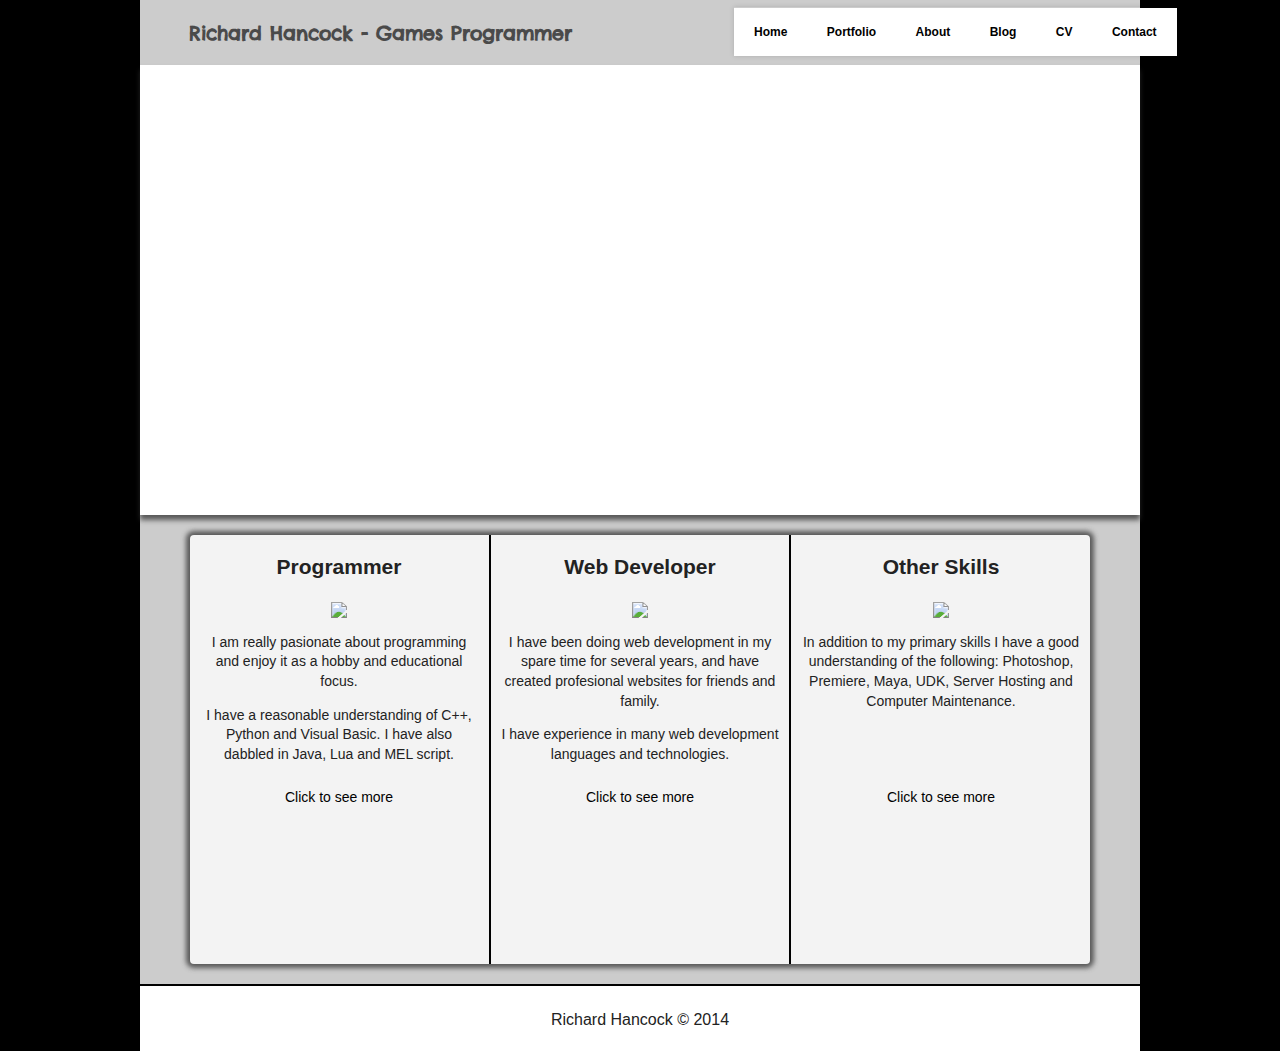
==== index.html @ 424c9661 "Added new navbar, Changed compatibility message." ====
<!DOCTYPE html>
<!--[if lt IE 7]>      <html class="no-js lt-ie9 lt-ie8 lt-ie7"> <![endif]-->
<!--[if IE 7]>         <html class="no-js lt-ie9 lt-ie8"> <![endif]-->
<!--[if IE 8]>         <html class="no-js lt-ie9"> <![endif]-->
<!--[if gt IE 8]><!--> <html class="no-js"> <!--<![endif]-->
    <head>
        <meta charset="utf-8">
        <meta http-equiv="X-UA-Compatible" content="IE=edge,chrome=1">
        <title>Richard Hancock: Portfolio</title>
        <meta name="description" content="">
        <meta name="viewport" content="width=device-width, initial-scale=1">

        <link rel="stylesheet" href="css/normalize.min.css">
        <link rel="stylesheet" href="css/main.css">
		<link href='http://fonts.googleapis.com/css?family=Chelsea+Market' rel='stylesheet' type='text/css'>
		
        <script src="js/vendor/modernizr-2.6.2.min.js"></script>
    </head>
    <body>
        <!--[if lt IE 8]>
            <p class="browsehappy">You are using an <strong>outdated</strong> browser. Please <a href="http://browsehappy.com/">upgrade your browser</a> to improve your experience.</p>
        <![endif]-->

		<div class="wrapper">
			<div class="header">
				<div class="headerTitle">
					<span>Richard Hancock - Games Programmer</span>
				</div>
				<div class="nav">
					<ul>
						<a href="index.html">
							<li>Home</li>
						</a>
						<li>
						    <a href="portfolio.html">Portfolio</a>
						    <ul>
					      		<a href="portfolio/programming.html">
					      			<li>Programming</li>
					      		</a>
					      		<a href="portfolio/web.html">
					      			<li>Web Development</li>
					      		</a>
					      		<a href="portfolio/other.html">
					      			<li>Other Skills</li>
					      		</a>
					    	</ul>
					 	</li>
						<a href="about.html">
					 		<li>About</li>
					 	</a>
					 	<a href="#" onclick="alert('Coming Soon')">
					 		<!--Future-->
					 		<li>Blog</li>
					 	</a>
					 	<a href="cv.html">
					 		<li>CV</li>
					 	</a>
					 	<a href="contact.php">
					  		<li>Contact</li>
					  	</a>
					</ul>
				</div>
			</div>
			<div class="slideshow">

			</div>
			<div class="mainContent">
				<div class="skills">
					<div class="skill1">
						<h2>Programmer</h2>
						<img src="http://dummyimage.com/273x156/000/fff.jpg">
						<p>
							I am really pasionate about programming and enjoy it as a hobby and educational focus.
						</p>
						<p>
							I have a reasonable understanding of C++, Python and Visual Basic. 
							I have also dabbled in Java, Lua and MEL script.
						</p>
						<a href="portfolio/programming.html">Click to see more</a>
					</div>
					<div class="skill2">
						<h2>Web Developer</h2>
						<img src="http://dummyimage.com/273x156/000/fff.jpg">
						<p>
							I have been doing web development in my spare time for several years, and have created profesional websites for friends and family.
						</p>
						<p>
							I have experience in many web development languages and technologies. 
						</p>
						<a href="portfolio/web.html">Click to see more</a>
					</div>
					<div class="skill3">
						<h2>Other Skills</h2>
						<img src="http://dummyimage.com/273x156/000/fff.jpg">
						<p>
							In addition to my primary skills I have a good understanding of the following:
							Photoshop, Premiere, Maya, UDK, Server Hosting and Computer Maintenance.
						</p>
						<a href="portfolio/other.html">Click to see more</a>
					</div>
				</div>
			</div>
			<div class="footer">
				<span>Richard Hancock &copy; 2014</span>
			</div>
		</div>
		
        <script src="http://ajax.googleapis.com/ajax/libs/jquery/1.11.0/jquery.min.js"></script>
        <script>window.jQuery || document.write('<script src="js/vendor/jquery-1.11.0.min.js"><\/script>')</script>
        <script src="js/main.js"></script>
        <script>
            (function(b,o,i,l,e,r){b.GoogleAnalyticsObject=l;b[l]||(b[l]=
            function(){(b[l].q=b[l].q||[]).push(arguments)});b[l].l=+new Date;
            e=o.createElement(i);r=o.getElementsByTagName(i)[0];
            e.src='http://www.google-analytics.com/analytics.js';
            r.parentNode.insertBefore(e,r)}(window,document,'script','ga'));
            ga('create','UA-36113290-3');ga('send','pageview');
        </script>
    </body>
</html>
---- css/main.css ----
/*! HTML5 Boilerplate v4.3.0 | MIT License | http://h5bp.com/ */
/* NEEDS TONS OF CLEANING*/
html,
button,
input,
select,
textarea {
    color: #222;
}

html {
    font-size: 1em;
    line-height: 1.4;
}

::-moz-selection {
    background: #b3d4fc;
    text-shadow: none;
}

::selection {
    background: #b3d4fc;
    text-shadow: none;
}

hr {
    display: block;
    height: 1px;
    border: 0;
    border-top: 1px solid #ccc;
    margin: 1em 0;
    padding: 0;
}

audio,
canvas,
img,
video {
    vertical-align: middle;
}

fieldset {
    border: 0;
    margin: 0;
    padding: 0;
}

textarea {
    resize: vertical;
}

.browsehappy {
    margin: 0.2em 0;
    background: #ccc;
    color: #000;
    padding: 0.2em 0;
}


/* ==========================================================================
   Author's custom styles
   ========================================================================== */
a {color:black; text-decoration:none;}      /* unvisited link */
a:visited {color:black; text-decoration:none;}  /* visited link */
a:hover {color:black; text-decoration:none;}  /* mouse over link */
a:active {color:black; text-decoration:none;}  /* selected link */

.wrapper {
	width: 1000px;
	background-color: #cccccc;
	margin-left: auto;
	margin-right: auto;
	border: 0;
}
body {
	background-color: #000;
}
.header {
	width: 1000px;
	height: 65px;

}
.headerTitle {
	display: inline-block;
	width: 480px;
	height: 40px;
	padding-top: 20px;
	border: 0;
	text-align: center;
	color: #4A4A4A;
	font-family: chelsea market,fantasy; /*Might require https://www.google.com/fonts/specimen/Chelsea+Market */
	font-weight: bold;
	font-size: 14pt;
}

/*Nav*/
.nav {
    display: block;
    position: absolute;
    width: 500px;
    border: 0;
    left: 734px;
    top: 8px;
    z-index: 1000;
}

/*New Nav by Josh Riser http://cssdeck.com/labs/another-simple-css3-dropdown-menu*/
.nav ul {
  text-align: left;
  display: inline;
  margin: 0;
  padding: 15px 4px 17px 0;
  list-style: none;
  -webkit-box-shadow: 0 0 5px rgba(0, 0, 0, 0.15);
  -moz-box-shadow: 0 0 5px rgba(0, 0, 0, 0.15);
  box-shadow: 0 0 5px rgba(0, 0, 0, 0.15);
}
.nav ul li {
  font: bold 12px/18px sans-serif;
  display: inline-block;
  margin-right: -5px;
  position: relative;
  padding: 15px 20px;
  background: #fff;
  cursor: pointer;
  -webkit-transition: all 0.2s;
  -moz-transition: all 0.2s;
  -ms-transition: all 0.2s;
  -o-transition: all 0.2s;
  transition: all 0.2s;
}
.nav ul li:hover {
  background: #555;
  color: #fff;
}
.nav ul li ul {
  padding: 0;
  position: absolute;
  top: 48px;
  left: 0;
  width: 150px;
  -webkit-box-shadow: none;
  -moz-box-shadow: none;
  box-shadow: none;
  display: none;
  opacity: 0;
  visibility: hidden;
  -webkit-transiton: opacity 0.2s;
  -moz-transition: opacity 0.2s;
  -ms-transition: opacity 0.2s;
  -o-transition: opacity 0.2s;
  -transition: opacity 0.2s;
}
.nav ul li ul li { 
  background: #555; 
  display: block; 
  color: #fff;
  text-shadow: 0 -1px 0 #000;
}
.nav ul li ul li:hover { 
    background: #666; 
}
.nav ul li:hover ul {
  display: block;
  opacity: 1;
  visibility: visible;
}
/*End of Nav*/

.slideshow {
	width: 1000px;
	height: 450px;
	background-color: #ffffff;
	-webkit-box-shadow: 0px 5px 5px 0px rgba(50, 50, 50, 0.75);
	-moz-box-shadow: 0px 5px 5px 0px rgba(50, 50, 50, 0.75);
	box-shadow: 0px 5px 5px 0px rgba(50, 50, 50, 0.75);
}
.mainContent {
	width: 1000px;
	/*height: 469px;*/
    padding-bottom: 20px;
	overflow: auto;
	font-family: Tahoma, Arial, Helvetica, sans-serif;
}
.mainContent .rightAligned {
    width: 550px;
    display: inline-block;
    float: right;
    margin-right: 40px;
    font-family: arial, sans-serif;
    font-size: 14px;
}

.skills {
	width: 900px;
	height: 429px;
	margin: auto;
	margin-top: 20px;
	background-color: #F3F3F3;
	border-radius: 4px;
    position: relative;
	-webkit-box-shadow: 0px 0px 5px 4px rgba(50, 50, 50, 0.75);
	-moz-box-shadow: 0px 0px 5px 4px rgba(50, 50, 50, 0.75);
	box-shadow: 0px 0px 5px 4px rgba(50, 50, 50, 0.75);
}
.skills p {
    margin-left: 10px;
    margin-right: 10px;
}
.skills a {
    display: block;
    position: relative;
}
.skill1 a {
    top: 10px;
}
.skill2 a {
    top: 10px;
}
.skill3 a {
    top: 63px;
}
h2,p,a {
	/*margin: 0;*/
}
.skill1, .skill2, .skill3 {
    width: 298px;
    height: 429px;
    display: inline-block;
    margin: 0;
    text-align: center;
    position: absolute;
    font-family: Arial, Helvetica, sans-serif;
    font-size: 14px;
    font-weight: 400;
}
.skill1 {
	
}
.skill2 {
	border-left: 2px solid black;
	border-right: 2px solid black;
    /*margin-left: -4px;*/
    left: 299px;
}
.skill3 {
    right: 0px;
}
.footer {
	width: 1000px;
	height: 65px;
	background-color: #ffffff;
    text-align: center;
    border-top: 2px solid black;
}
.footer span {
    display: inline-block;
    margin-top: 23px;
}

/*Catergory Page Specific*/
.catLeft, .catMiddle, .catRight {
    width: 300px;
    height: 230px;
    margin-top: 10px;
    margin-right: 20px;
    margin-bottom: 20px;
    background-color: #F3F3F3;
    display: inline-block;
    -webkit-box-shadow: 0px 1px 4px 0px rgba(0, 0, 0, 0.6);
    -moz-box-shadow: 0px 1px 4px 0px rgba(0, 0, 0, 0.6);
    box-shadow: 0px 1px 4px 0px rgba(0, 0, 0, 0.6);
}
.catLeft {
    margin-left: 20px;
}
.catMiddle {

}
.catRight {

}
.portfolioHeader {
    margin-top: 5px;
    margin-bottom: 0px;
    font-size: 19px;
    font-family: 'Open Sans', sans-serif;
    color: #717070;
    font-weight: normal;
    margin-left: 10px;
    margin-right: 10px;
}
.catDescription {
    margin-top: 0px;
    font-size: 14px;
    font-family: arial, sans-serif;
    margin-left: 10px;
    margin-right: 10px;
}

/* Portfolio Page */
.portfolioSection {
    width: 940px;
    min-height: 342px;
    margin-left: 20px;
    margin-top: 20px;
    padding: 10px;
    position: relative;
    background-color: #F3F3F3;
    -webkit-box-shadow: 0px 1px 4px 0px rgba(0, 0, 0, 0.6);
    -moz-box-shadow: 0px 1px 4px 0px rgba(0, 0, 0, 0.6);
    box-shadow: 0px 1px 4px 0px rgba(0, 0, 0, 0.6);
}
.portfolioSection .left {
    width: 618px; 
    display: inline-block;
    vertical-align: bottom;
}
.portfolioSection .right {
    width: 315px;
    display: inline-block;
    float: right;
    font-size: 14px;
    font-family: arial, sans-serif;
}
.portfolioSection h3 {
    margin: 0;
    font-size: 20px;
}
.portfolioSection ul {
    margin: 0;
}
.portfolioSection iframe {
    display: block;
}
.newButton {
    -moz-box-shadow:inset 0px -4px 9px 0px #ffffff;
    -webkit-box-shadow:inset 0px -4px 9px 0px #ffffff;
    box-shadow:inset 0px -4px 9px 0px #ffffff;
    background-color:#ededed;
    display:inline-block;
    cursor:pointer;
    color:#000;
    font-family:arial;
    font-size:18px;
    padding:11px 17px;
    text-decoration:none;
    text-shadow:0px 1px 0px #ffffff;
}
.newButton:hover {
    background-color:#dedede;
}
.newButton:active {
    position:relative;
    top:1px;
}
/* About Picture */
.aboutPicture {
    margin-left: 30px;
}

/* Contact Form */
.socialMedia {
    margin-left: 40px;
    width: 450px;
    display: inline-block;
    font-family: arial, sans-serif;
    font-size: 14px;
}
.socialMedia a {
    display: inline-block;
    color: black;
    text-decoration: none;
}
.contactRightAligned {
    width: 460px;
    display: inline-block;
    float: right;
    margin-right: 40px;
    font-family: arial, sans-serif;
    font-size: 14px;
}
form {
    width: 829px;
    margin-left: auto;
    margin-right: auto;
    margin-top: 20px;
}
form .left {
    display: inline-block;
    width: 412px;
    margin: 0;
}
form .right {
    display: inline-block;
    width: 411px;
    float: right;
}
.left input {
    border: 0;
    border-radius: 5px;
    display: block;
    width: 402px;
    height: 21px;
    padding: 5px;
    margin-bottom: 5px;
    -webkit-box-shadow: 0px 1px 4px 0px rgba(0, 0, 0, 0.6);
    -moz-box-shadow: 0px 1px 4px 0px rgba(0, 0, 0, 0.6);
    box-shadow: 0px 1px 4px 0px rgba(0, 0, 0, 0.6);
}
textarea {
    border: 0;
    width: 397px;
    height: 93px;
    padding: 5px;
    resize: none;
    border-radius: 5px;
    margin-bottom: 5px;
    -webkit-box-shadow: 0px 1px 4px 0px rgba(0, 0, 0, 0.6);
    -moz-box-shadow: 0px 1px 4px 0px rgba(0, 0, 0, 0.6);
    box-shadow: 0px 1px 4px 0px rgba(0, 0, 0, 0.6);
}
.button {
    margin: 3px;
    float: right;
    width: 44px;
    height: 31px;
    padding: 5px;
    border: 0;
    border-radius: 5px;
    background-color: #717070;
    color: white;
    font-size: 15px;


    -webkit-box-shadow: 0px 1px 4px 0px rgba(0, 0, 0, 0.6);
    -moz-box-shadow: 0px 1px 4px 0px rgba(0, 0, 0, 0.6);
    box-shadow: 0px 1px 4px 0px rgba(0, 0, 0, 0.6);
}
.error {
    color: red;
}

/* CV page specific */
.cv {
    margin-left: 10px;
    margin-right: 10px;
    background-color: #F3F3F3;
    -webkit-box-shadow: 0px 1px 4px 0px rgba(0, 0, 0, 0.6);
    -moz-box-shadow: 0px 1px 4px 0px rgba(0, 0, 0, 0.6);
    box-shadow: 0px 1px 4px 0px rgba(0, 0, 0, 0.6);
    padding-bottom: 20px;
    padding-top: 5px;
    padding-right: 10px;
}
.cv h2,h3,h4 {
    margin-left: 10px;
}
.cv h2 {
    margin-top: 10px;
    margin-bottom: 5px;
}
.cv h3,h4 {
    margin-bottom: 0px;
    margin-top: 0px;
}
.cv p {
    margin-left: 25px;
}
.cv ul,ol {
    margin-top: 5px;
    margin-bottom: 5px;
}
.cvContents {
    float: right;
    margin-top: 10px;
    margin-right: 20px;
    width: 230px;
    background-color: #cccccc;
    padding: 10px;
    -webkit-box-shadow: 0px 1px 4px 0px rgba(0, 0, 0, 0.6);
    -moz-box-shadow: 0px 1px 4px 0px rgba(0, 0, 0, 0.6);
    box-shadow: 0px 1px 4px 0px rgba(0, 0, 0, 0.6);
}
.cvContents ol {
    margin: 0;
}
.cvContents h2 {
    margin-top: 0px;
    margin-bottom: 5px;
    margin-left: auto;
    margin-right: auto;
    font-size: 14pt;
    display: block;
    width: 100px;
}
/* ==========================================================================
   Media Queries
   ========================================================================== */

@media only screen and (min-width: 35em) {

}

@media print,
       (-o-min-device-pixel-ratio: 5/4),
       (-webkit-min-device-pixel-ratio: 1.25),
       (min-resolution: 120dpi) {

}

/* ==========================================================================
   Helper classes
   ========================================================================== */

.ir {
    background-color: transparent;
    border: 0;
    overflow: hidden;
    *text-indent: -9999px;
}

.ir:before {
    content: "";
    display: block;
    width: 0;
    height: 150%;
}

.hidden {
    display: none !important;
    visibility: hidden;
}

.visuallyhidden {
    border: 0;
    clip: rect(0 0 0 0);
    height: 1px;
    margin: -1px;
    overflow: hidden;
    padding: 0;
    position: absolute;
    width: 1px;
}

.visuallyhidden.focusable:active,
.visuallyhidden.focusable:focus {
    clip: auto;
    height: auto;
    margin: 0;
    overflow: visible;
    position: static;
    width: auto;
}

.invisible {
    visibility: hidden;
}

.clearfix:before,
.clearfix:after {
    content: " ";
    display: table;
}

.clearfix:after {
    clear: both;
}

.clearfix {
    *zoom: 1;
}

/* ==========================================================================
   Print styles
   ========================================================================== */

@media print {
    * {
        background: transparent !important;
        color: #000 !important;
        box-shadow: none !important;
        text-shadow: none !important;
    }

    a,
    a:visited {
        text-decoration: underline;
    }

    a[href]:after {
        content: " (" attr(href) ")";
    }

    abbr[title]:after {
        content: " (" attr(title) ")";
    }

    .ir a:after,
    a[href^="javascript:"]:after,
    a[href^="#"]:after {
        content: "";
    }

    pre,
    blockquote {
        border: 1px solid #999;
        page-break-inside: avoid;
    }

    thead {
        display: table-header-group;
    }

    tr,
    img {
        page-break-inside: avoid;
    }

    img {
        max-width: 100% !important;
    }

    @page {
        margin: 0.5cm;
    }

    p,
    h2,
    h3 {
        orphans: 3;
        widows: 3;
    }

    h2,
    h3 {
        page-break-after: avoid;
    }
}
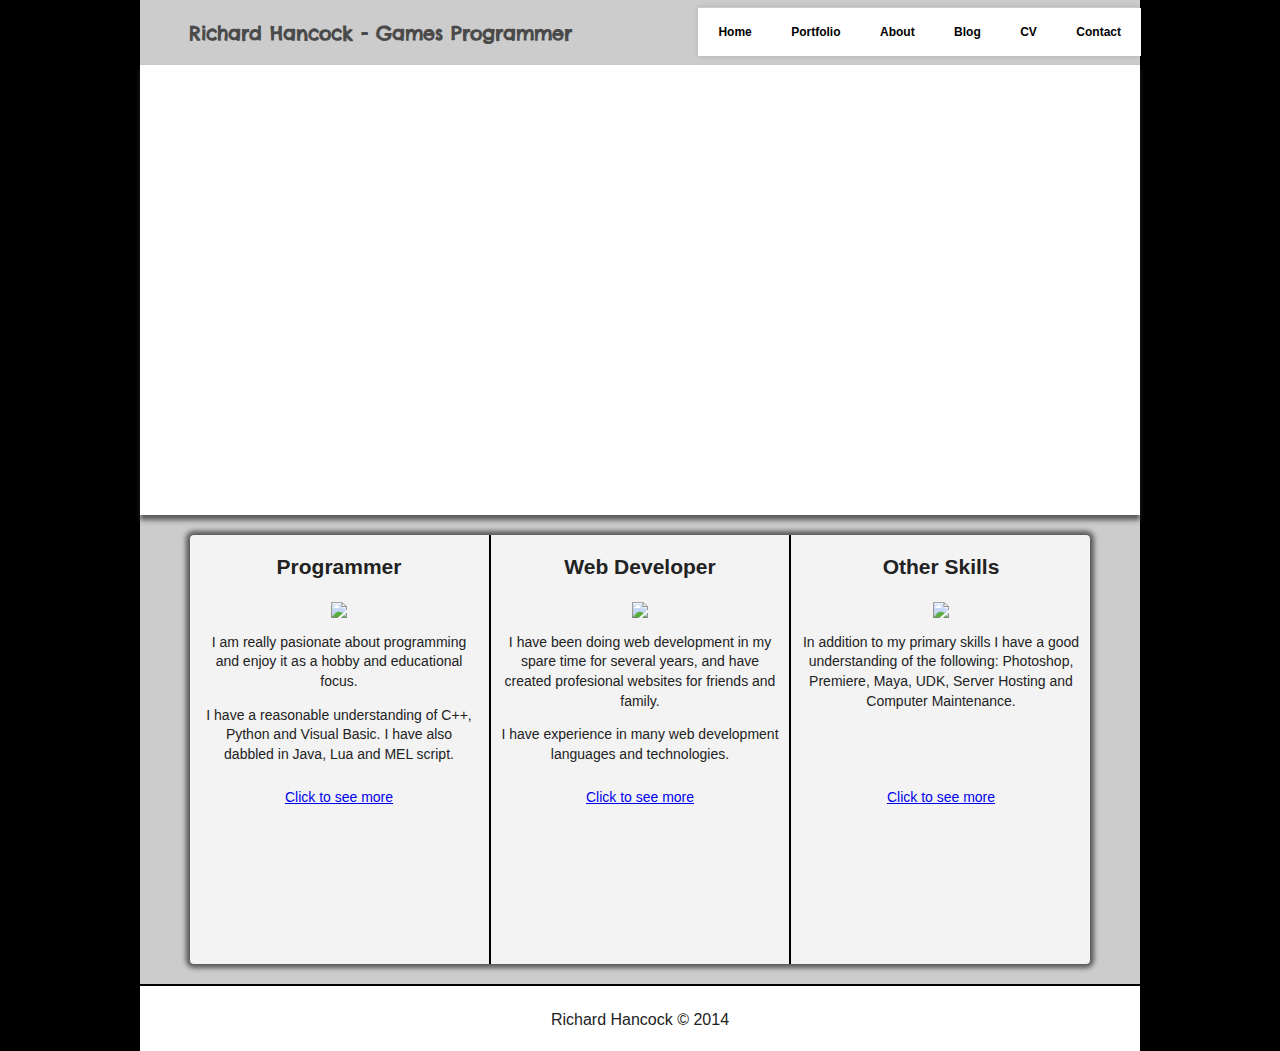
==== commit b23a3281: "Fixed #2 #3 #4 Navbar bugs squished" ====
--- a/index.html
+++ b/index.html
@@ -31,7 +31,7 @@
 						<a href="index.html">
 							<li>Home</li>
 						</a>
-						<li>
+						<li onclick="window.location = 'portfolio.html'">
 						    <a href="portfolio.html">Portfolio</a>
 						    <ul>
 					      		<a href="portfolio/programming.html">
--- a/css/main.css
+++ b/css/main.css
@@ -60,10 +60,6 @@
 /* ==========================================================================
    Author's custom styles
    ========================================================================== */
-a {color:black; text-decoration:none;}      /* unvisited link */
-a:visited {color:black; text-decoration:none;}  /* visited link */
-a:hover {color:black; text-decoration:none;}  /* mouse over link */
-a:active {color:black; text-decoration:none;}  /* selected link */
 
 .wrapper {
 	width: 1000px;
@@ -78,7 +74,7 @@
 .header {
 	width: 1000px;
 	height: 65px;
-
+    position: relative;
 }
 .headerTitle {
 	display: inline-block;
@@ -97,9 +93,8 @@
 .nav {
     display: block;
     position: absolute;
-    width: 500px;
-    border: 0;
-    left: 734px;
+    border: 0;
+    right: 0px;
     top: 8px;
     z-index: 1000;
 }
@@ -132,7 +127,7 @@
 .nav ul li:hover {
   background: #555;
   color: #fff;
-}
+} 
 .nav ul li ul {
   padding: 0;
   position: absolute;
@@ -165,6 +160,11 @@
   opacity: 1;
   visibility: visible;
 }
+.nav a {color:black; text-decoration:none;}      /* unvisited link */
+.nav a:visited {color:black; text-decoration:none;}  /* visited link */
+.nav a:hover {color:black; text-decoration:none;}  /* mouse over link */
+.nav a:active {color:black; text-decoration:none;}  /* selected link */
+
 /*End of Nav*/
 
 .slideshow {
@@ -259,27 +259,36 @@
 }
 
 /*Catergory Page Specific*/
+.catergories {
+    margin-top: 10px;
+    margin-bottom: 20px;
+    height: 235px;
+    position: relative;
+}
+.catergories a {
+    display: block;
+}
+
 .catLeft, .catMiddle, .catRight {
     width: 300px;
     height: 230px;
-    margin-top: 10px;
-    margin-right: 20px;
-    margin-bottom: 20px;
     background-color: #F3F3F3;
-    display: inline-block;
+    display: block;
+    position: absolute;
     -webkit-box-shadow: 0px 1px 4px 0px rgba(0, 0, 0, 0.6);
     -moz-box-shadow: 0px 1px 4px 0px rgba(0, 0, 0, 0.6);
     box-shadow: 0px 1px 4px 0px rgba(0, 0, 0, 0.6);
 }
 .catLeft {
-    margin-left: 20px;
+    left: 25px;
 }
 .catMiddle {
-
+    left: 350px;
 }
 .catRight {
-
-}
+    left: 675px;
+}
+
 .portfolioHeader {
     margin-top: 5px;
     margin-bottom: 0px;
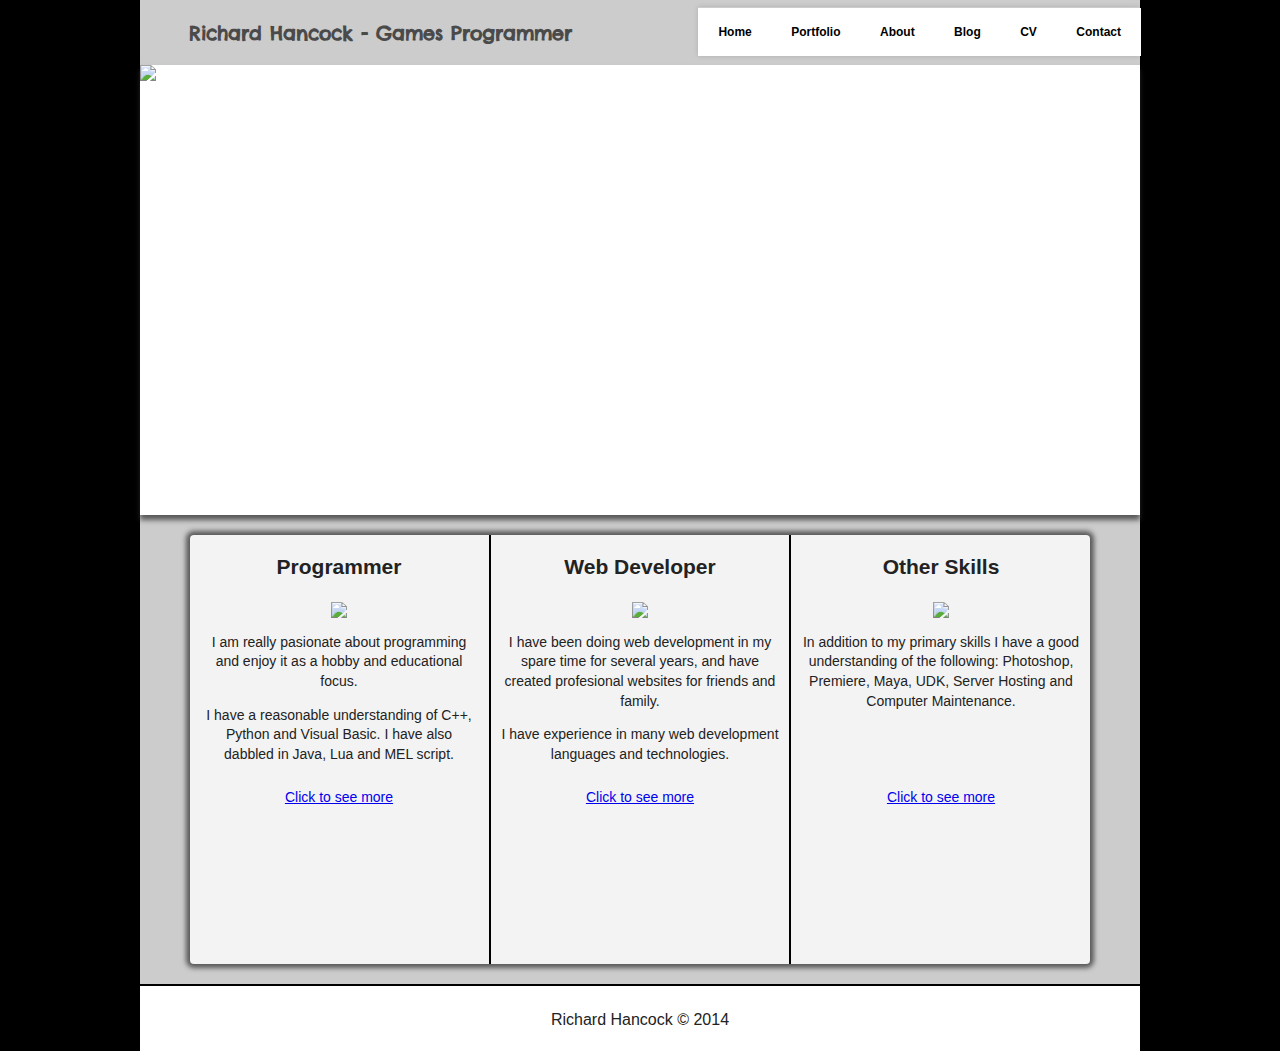
==== commit 76438fa5: "Added basic slideshow to index #2" ====
--- a/index.html
+++ b/index.html
@@ -62,7 +62,12 @@
 				</div>
 			</div>
 			<div class="slideshow">
-
+				<div class="cycle-slideshow">
+				    <img src="http://dummyimage.com/1000x450/aaa/fff.jpg">
+				    <img src="http://dummyimage.com/1000x450/555/000.jpg">
+				    <img src="http://dummyimage.com/1000x450/444/ddd.jpg">
+				    <img src="http://dummyimage.com/1000x450/fff/000.jpg">
+				</div>
 			</div>
 			<div class="mainContent">
 				<div class="skills">
@@ -107,6 +112,7 @@
 		
         <script src="http://ajax.googleapis.com/ajax/libs/jquery/1.11.0/jquery.min.js"></script>
         <script>window.jQuery || document.write('<script src="js/vendor/jquery-1.11.0.min.js"><\/script>')</script>
+        <script src="js/jquery.cycle2.min.js"></script>
         <script src="js/main.js"></script>
         <script>
             (function(b,o,i,l,e,r){b.GoogleAnalyticsObject=l;b[l]||(b[l]=
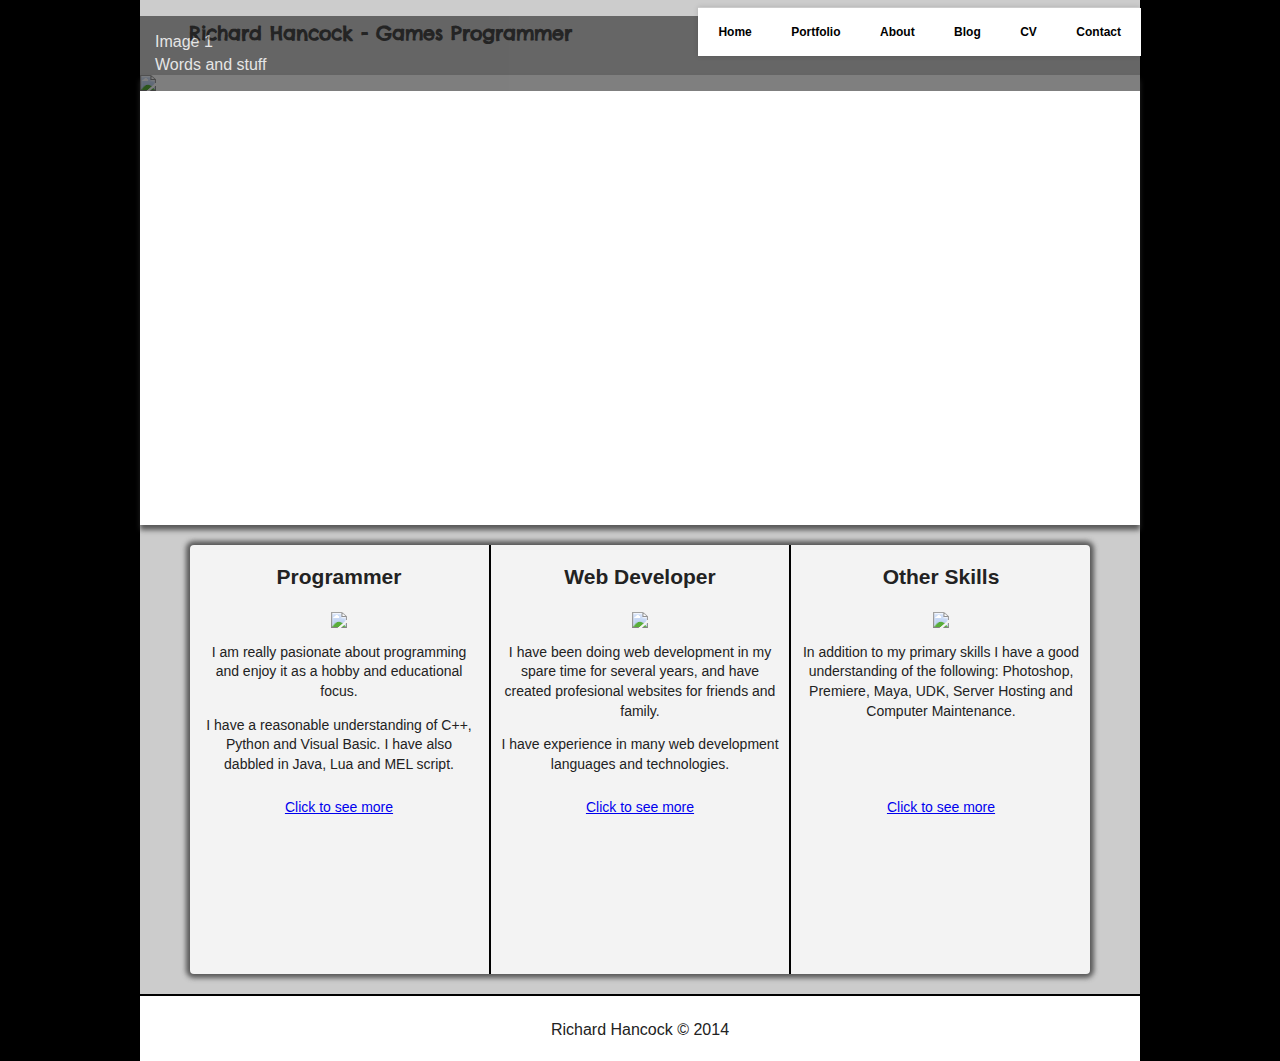
==== commit 203cab3d: "Started Adding Content to the Pages" ====
--- a/index.html
+++ b/index.html
@@ -62,11 +62,23 @@
 				</div>
 			</div>
 			<div class="slideshow">
-				<div class="cycle-slideshow">
-				    <img src="http://dummyimage.com/1000x450/aaa/fff.jpg">
-				    <img src="http://dummyimage.com/1000x450/555/000.jpg">
-				    <img src="http://dummyimage.com/1000x450/444/ddd.jpg">
-				    <img src="http://dummyimage.com/1000x450/fff/000.jpg">
+				<div class="cycle-slideshow" data-cycle-loader=true>
+
+					<div class="cycle-overlay"></div>
+					
+				    <img src="http://dummyimage.com/1000x450/aaa/fff.jpg"
+				    data-cycle-title="Image 1" 
+        			data-cycle-desc="Words and stuff">
+
+				    <img src="http://dummyimage.com/1000x450/555/000.jpg"data-cycle-title="Image 2" 
+        			data-cycle-desc="Sonnenberg Gardens">
+
+				    <img src="res/slideshow/UDKlevel.jpg"
+				    data-cycle-title="Seismic Situation: Unreal Engine 3 Game Level" 
+        			data-cycle-desc="My first ever level created in UDK. I followed a post apocalyptic theme for this project.">
+
+				    <img src="http://dummyimage.com/1000x450/fff/000.jpg"data-cycle-title="Image 4" 
+        			data-cycle-desc="Sonnenberg Gardens">
 				</div>
 			</div>
 			<div class="mainContent">
--- a/css/main.css
+++ b/css/main.css
@@ -177,7 +177,6 @@
 }
 .mainContent {
 	width: 1000px;
-	/*height: 469px;*/
     padding-bottom: 20px;
 	overflow: auto;
 	font-family: Tahoma, Arial, Helvetica, sans-serif;
@@ -389,15 +388,16 @@
     font-family: arial, sans-serif;
     font-size: 14px;
 }
+
 form {
-    width: 829px;
+    width: 880px;
     margin-left: auto;
     margin-right: auto;
     margin-top: 20px;
 }
 form .left {
     display: inline-block;
-    width: 412px;
+    width: 450px;
     margin: 0;
 }
 form .right {
@@ -405,7 +405,17 @@
     width: 411px;
     float: right;
 }
-.left input {
+#recaptcha_widget_div {
+    background-color: white;
+    width:442px;
+}
+.error {
+    border-color: red;
+}
+.formInput {
+    border-color: black;
+}
+input {
     border: 0;
     border-radius: 5px;
     display: block;
@@ -440,8 +450,6 @@
     background-color: #717070;
     color: white;
     font-size: 15px;
-
-
     -webkit-box-shadow: 0px 1px 4px 0px rgba(0, 0, 0, 0.6);
     -moz-box-shadow: 0px 1px 4px 0px rgba(0, 0, 0, 0.6);
     box-shadow: 0px 1px 4px 0px rgba(0, 0, 0, 0.6);
@@ -503,6 +511,91 @@
     display: block;
     width: 100px;
 }
+
+/*
+    these are just the default styles used in the Cycle2 demo pages.  
+    you can use these styles or any others that you wish.
+*/
+
+
+/* set border-box so that percents can be used for width, padding, etc (personal preference) */
+.cycle-slideshow, .cycle-slideshow * { -webkit-box-sizing: border-box; -moz-box-sizing: border-box; box-sizing: border-box; }
+
+
+.cycle-slideshow { margin: 10px auto; padding: 0; position: relative;
+    background: url(http://malsup.github.com/images/spinner.gif) 50% 50% no-repeat;
+
+ }
+
+/* slideshow images (for most of the demos, these are the actual "slides") */
+.cycle-slideshow img { 
+    /* 
+    some of these styles will be set by the plugin (by default) but setting them here
+    helps avoid flash-of-unstyled-content
+    */
+    position: absolute; top: 0; left: 0;
+    width: 100%; padding: 0; display: block;
+}
+
+/* in case script does not load */
+.cycle-slideshow img:first-child {
+    position: static; z-index: 100;
+}
+
+/* pager */
+.cycle-pager { 
+    text-align: center; width: 100%; z-index: 500; position: absolute; top: 10px; overflow: hidden;
+}
+.cycle-pager span { 
+    font-family: arial; font-size: 50px; width: 16px; height: 16px; 
+    display: inline-block; color: #ddd; cursor: pointer; 
+}
+.cycle-pager span.cycle-pager-active { color: #D69746;}
+.cycle-pager > * { cursor: pointer;}
+
+
+/* caption */
+.cycle-caption { position: absolute; color: white; bottom: 15px; right: 15px; z-index: 700; }
+
+
+/* overlay */
+.cycle-overlay { 
+    font-family: tahoma, arial;
+    position: absolute; bottom: 0; width: 100%; z-index: 600;
+    background: black; color: white; padding: 15px; opacity: .5;
+}
+
+
+/* prev / next links */
+.cycle-prev, .cycle-next { position: absolute; top: 0; width: 30%; opacity: 0; filter: alpha(opacity=0); z-index: 800; height: 100%; cursor: pointer; }
+.cycle-prev { left: 0;  background: url(http://malsup.github.com/images/left.png) 50% 50% no-repeat;}
+.cycle-next { right: 0; background: url(http://malsup.github.com/images/right.png) 50% 50% no-repeat;}
+.cycle-prev:hover, .cycle-next:hover { opacity: .7; filter: alpha(opacity=70) }
+
+.disabled { opacity: .5; filter:alpha(opacity=50); }
+
+
+/* display paused text on top of paused slideshow */
+.cycle-paused:after {
+    content: 'Paused'; color: white; background: black; padding: 10px;
+    z-index: 500; position: absolute; top: 10px; right: 10px;
+    border-radius: 10px;
+    opacity: .5; filter: alpha(opacity=50);
+}
+
+/* 
+    media queries 
+    some style overrides to make things more pleasant on mobile devices
+*/
+
+@media only screen and (max-width: 480px), only screen and (max-device-width: 480px) {
+    .cycle-slideshow { width: 200px;}
+    .cycle-overlay { padding: 4px }
+    .cycle-caption { bottom: 4px; right: 4px }
+}
+
+
+
 /* ==========================================================================
    Media Queries
    ========================================================================== */
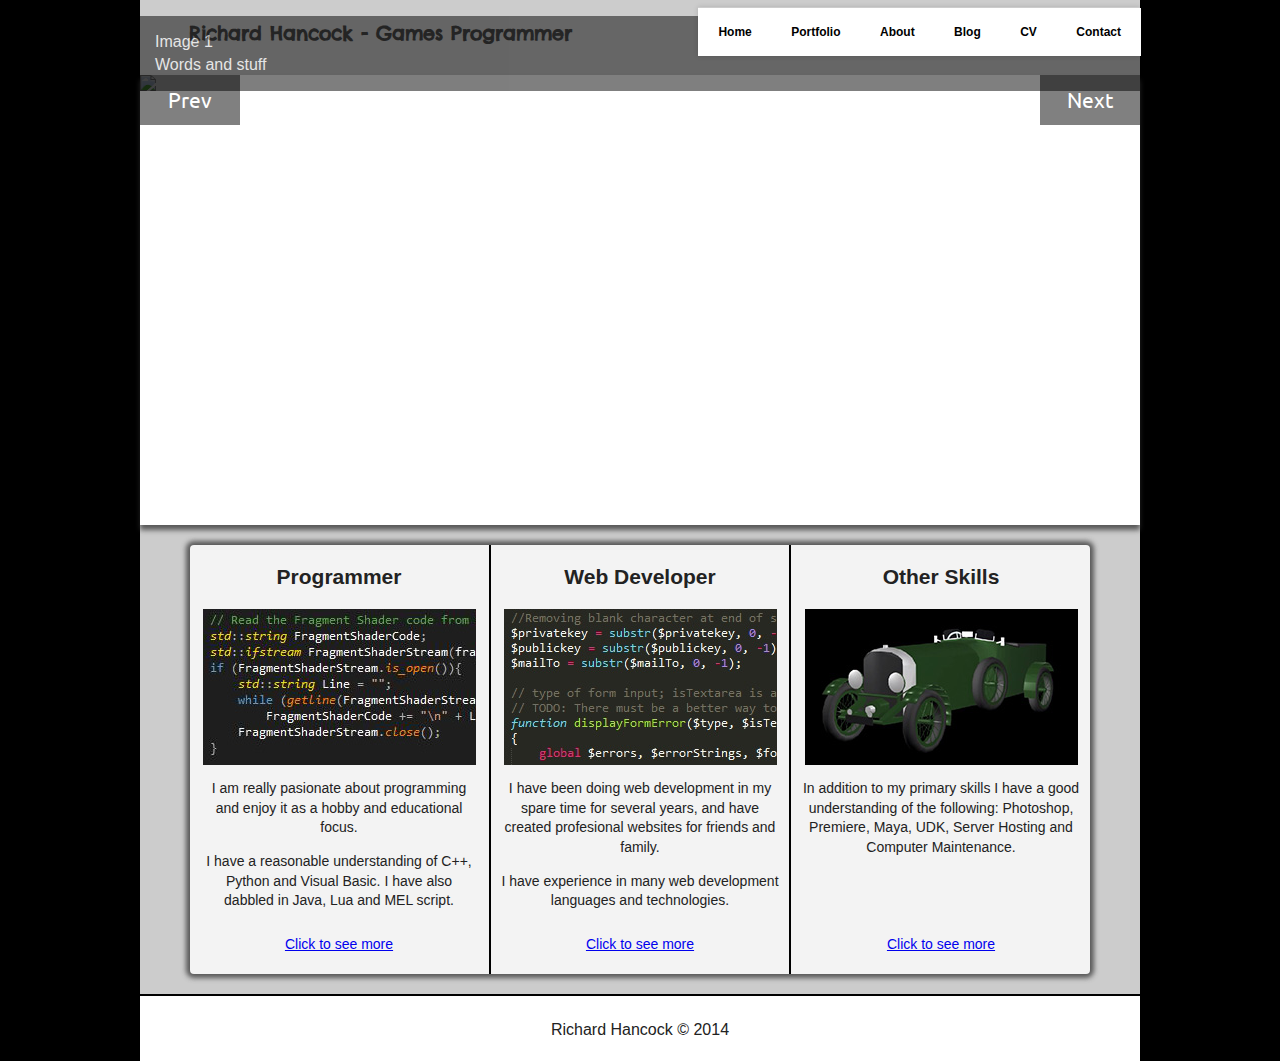
==== commit f174cbb8: "Content Added, Slideshow Implemented, Tons of Misc" ====
--- a/index.html
+++ b/index.html
@@ -10,9 +10,11 @@
         <meta name="description" content="">
         <meta name="viewport" content="width=device-width, initial-scale=1">
 
+        <link rel="author" href="humans.txt">
         <link rel="stylesheet" href="css/normalize.min.css">
         <link rel="stylesheet" href="css/main.css">
 		<link href='http://fonts.googleapis.com/css?family=Chelsea+Market' rel='stylesheet' type='text/css'>
+		<link href='http://fonts.googleapis.com/css?family=Ubuntu:500' rel='stylesheet' type='text/css'>
 		
         <script src="js/vendor/modernizr-2.6.2.min.js"></script>
     </head>
@@ -62,30 +64,46 @@
 				</div>
 			</div>
 			<div class="slideshow">
-				<div class="cycle-slideshow" data-cycle-loader=true>
+				<ul class="cycle-slideshow" data-cycle-loader=true data-cycle-slides="li">
 
 					<div class="cycle-overlay"></div>
-					
-				    <img src="http://dummyimage.com/1000x450/aaa/fff.jpg"
-				    data-cycle-title="Image 1" 
-        			data-cycle-desc="Words and stuff">
+					<div class="cycle-next"><div>Next</div></div>
+					<div class="cycle-prev"><div>Prev</div></div>
 
-				    <img src="http://dummyimage.com/1000x450/555/000.jpg"data-cycle-title="Image 2" 
-        			data-cycle-desc="Sonnenberg Gardens">
+				    <li
+				    	data-cycle-title="Image 1" 
+        				data-cycle-desc="Words and stuff">
+        				<a href="#">
+        					<img src="http://dummyimage.com/1000x450/aaa/fff.jpg">
+        				</a>
+        			</li>
 
-				    <img src="res/slideshow/UDKlevel.jpg"
-				    data-cycle-title="Seismic Situation: Unreal Engine 3 Game Level" 
-        			data-cycle-desc="My first ever level created in UDK. I followed a post apocalyptic theme for this project.">
+				    <li 
+				    	data-cycle-title="Image 2"
+        				data-cycle-desc="Sonnenberg Gardens">
+				    	<a href="#">
+				    		<img src="http://dummyimage.com/1000x450/555/000.jpg">
+				    	</a>
+				    </li>
 
-				    <img src="http://dummyimage.com/1000x450/fff/000.jpg"data-cycle-title="Image 4" 
-        			data-cycle-desc="Sonnenberg Gardens">
-				</div>
+				    <li
+				    	data-cycle-title="Seismic Situation: Unreal Engine 3 Game Level" 
+        				data-cycle-desc="My first ever level created in UDK. I followed a post apocalyptic theme for this project.">
+        				<a href="portfolio/other.html#UDK">
+				    		<img src="res/slideshow/UDKlevel.jpg">
+				    	</a>
+				    </li>
+
+				    <li data-cycle-title="Image 4" data-cycle-desc="Sonnenberg Gardens">
+				    	<img src="http://dummyimage.com/1000x450/fff/000.jpg">
+				    </li>
+				</ul>
 			</div>
 			<div class="mainContent">
 				<div class="skills">
 					<div class="skill1">
 						<h2>Programmer</h2>
-						<img src="http://dummyimage.com/273x156/000/fff.jpg">
+						<img src="res/programming.jpg">
 						<p>
 							I am really pasionate about programming and enjoy it as a hobby and educational focus.
 						</p>
@@ -97,7 +115,7 @@
 					</div>
 					<div class="skill2">
 						<h2>Web Developer</h2>
-						<img src="http://dummyimage.com/273x156/000/fff.jpg">
+						<img src="res/web.jpg">
 						<p>
 							I have been doing web development in my spare time for several years, and have created profesional websites for friends and family.
 						</p>
@@ -108,7 +126,7 @@
 					</div>
 					<div class="skill3">
 						<h2>Other Skills</h2>
-						<img src="http://dummyimage.com/273x156/000/fff.jpg">
+						<img src="res/other.jpg">
 						<p>
 							In addition to my primary skills I have a good understanding of the following:
 							Photoshop, Premiere, Maya, UDK, Server Hosting and Computer Maintenance.
--- a/css/main.css
+++ b/css/main.css
@@ -511,6 +511,38 @@
     display: block;
     width: 100px;
 }
+.PDFlink {
+    color: white;
+    text-decoration: none;
+    
+}
+.PDFbutton {
+    margin-top: 15px;
+    width: 230px;
+    height: 76px;
+    border-radius: 4px;
+    margin-left: auto;
+    margin-right: auto;
+    background-color: #CD0000;
+    -webkit-box-shadow: 0px 1px 4px 0px rgba(0, 0, 0, 0.6);
+    -moz-box-shadow: 0px 1px 4px 0px rgba(0, 0, 0, 0.6);
+    box-shadow: 0px 1px 4px 0px rgba(0, 0, 0, 0.6);
+}
+.PDFicon {
+    margin-top: 3px;
+    width: 70px;
+    height: 70px;
+    background-image: url(../res/pdf.png);
+    float: left;
+    margin-left: 3px;
+}
+.PDFtext {
+    float: left;
+    margin-left: 5px;
+    margin-top: 23px;
+    font-size: 16pt;
+    font-family: 'Ubuntu', sans-serif;
+}
 
 /*
     these are just the default styles used in the Cycle2 demo pages.  
@@ -566,11 +598,60 @@
 }
 
 
-/* prev / next links */
-.cycle-prev, .cycle-next { position: absolute; top: 0; width: 30%; opacity: 0; filter: alpha(opacity=0); z-index: 800; height: 100%; cursor: pointer; }
-.cycle-prev { left: 0;  background: url(http://malsup.github.com/images/left.png) 50% 50% no-repeat;}
-.cycle-next { right: 0; background: url(http://malsup.github.com/images/right.png) 50% 50% no-repeat;}
-.cycle-prev:hover, .cycle-next:hover { opacity: .7; filter: alpha(opacity=70) }
+/* prev / next links
+.cycle-prev, .cycle-next { 
+    position: absolute; 
+    top: 0; 
+    width: 30%; 
+    opacity: 0; 
+    filter: alpha(opacity=0); 
+    z-index: 800; 
+    height: 100%; 
+    cursor: pointer; 
+}
+.cycle-prev { 
+    left: 0;
+    background: url(http://malsup.github.com/images/left.png) 50% 50% no-repeat;
+}
+.cycle-next { 
+    right: 0; 
+    background: url(http://malsup.github.com/images/right.png) 50% 50% no-repeat;
+    }
+.cycle-prev:hover, .cycle-next:hover { 
+    opacity: .7; 
+    filter: alpha(opacity=70); 
+}
+*/
+
+.cycle-prev, .cycle-next {
+    position: absolute;
+    top: 0;
+    width: 100px;
+    height: 50px;
+    background-image: url(../res/transparent.png);
+    
+    cursor: pointer;
+    z-index: 800;
+    color: white;
+    text-align: center;
+    font-family: 'Ubuntu', sans-serif;
+    font-size: 16pt;
+}
+.cycle-next { 
+    right: 0;
+}
+.cycle-prev { 
+    left: 0;
+}
+.cycle-prev:hover, .cycle-next:hover { 
+    background-color: black;
+}
+.cycle-next div {
+    padding-top: 10px;
+}
+.cycle-prev div {
+    padding-top: 10px;
+}
 
 .disabled { opacity: .5; filter:alpha(opacity=50); }
 
@@ -586,14 +667,14 @@
 /* 
     media queries 
     some style overrides to make things more pleasant on mobile devices
-*/
+
 
 @media only screen and (max-width: 480px), only screen and (max-device-width: 480px) {
     .cycle-slideshow { width: 200px;}
     .cycle-overlay { padding: 4px }
     .cycle-caption { bottom: 4px; right: 4px }
 }
-
+*/
 
 
 /* ==========================================================================
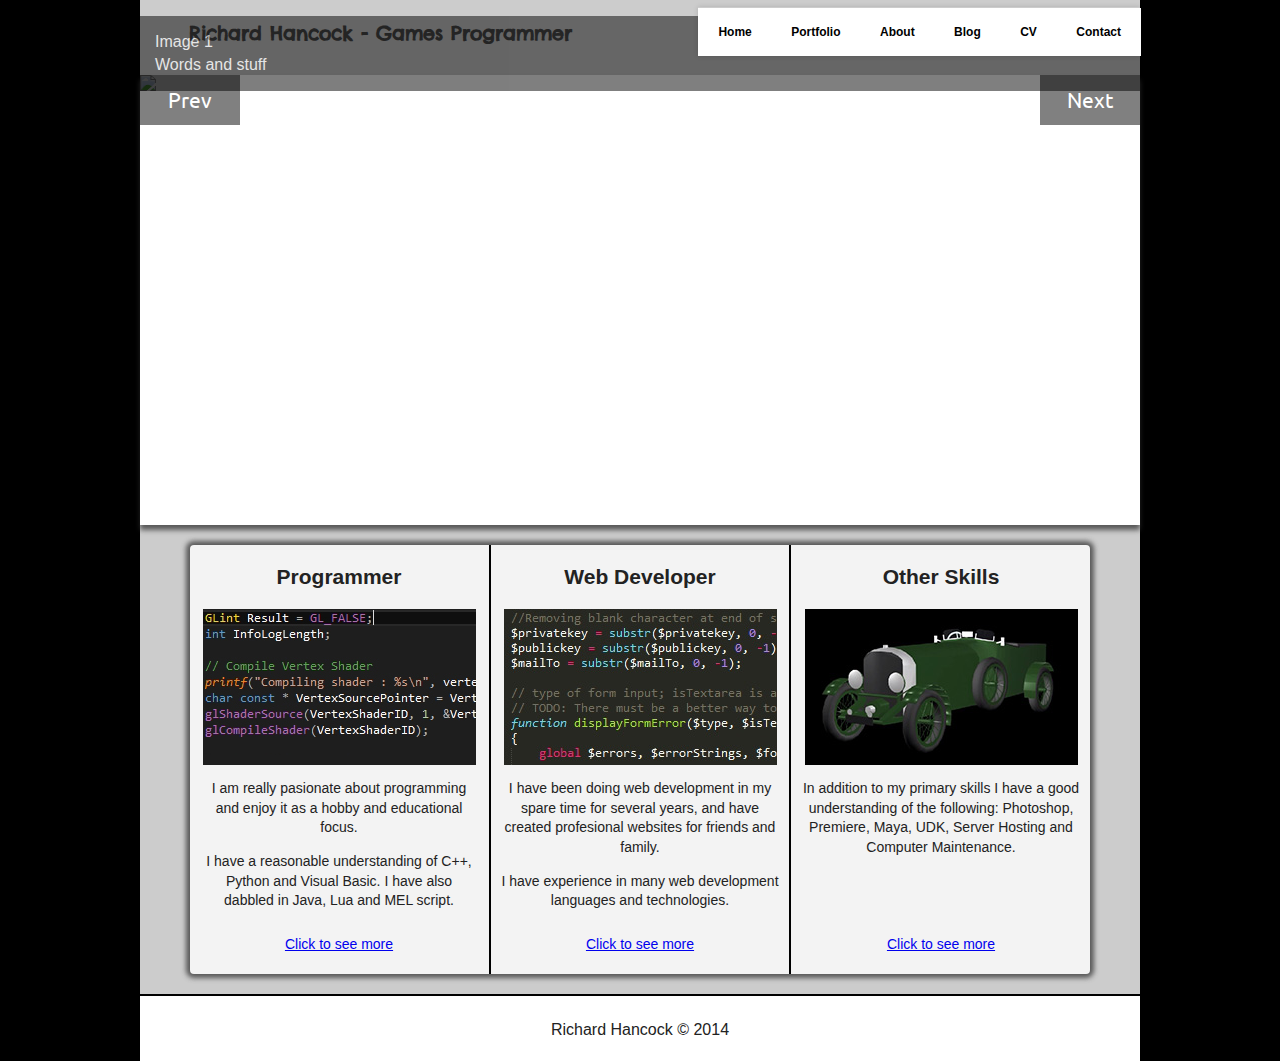
==== commit 21c699bd: "Added some category images" ====
--- a/index.html
+++ b/index.html
@@ -103,7 +103,7 @@
 				<div class="skills">
 					<div class="skill1">
 						<h2>Programmer</h2>
-						<img src="res/programming.jpg">
+						<img src="res/programmingSmall.jpg">
 						<p>
 							I am really pasionate about programming and enjoy it as a hobby and educational focus.
 						</p>
@@ -115,7 +115,7 @@
 					</div>
 					<div class="skill2">
 						<h2>Web Developer</h2>
-						<img src="res/web.jpg">
+						<img src="res/webSmall.jpg">
 						<p>
 							I have been doing web development in my spare time for several years, and have created profesional websites for friends and family.
 						</p>
@@ -126,7 +126,7 @@
 					</div>
 					<div class="skill3">
 						<h2>Other Skills</h2>
-						<img src="res/other.jpg">
+						<img src="res/otherSmall.jpg">
 						<p>
 							In addition to my primary skills I have a good understanding of the following:
 							Photoshop, Premiere, Maya, UDK, Server Hosting and Computer Maintenance.
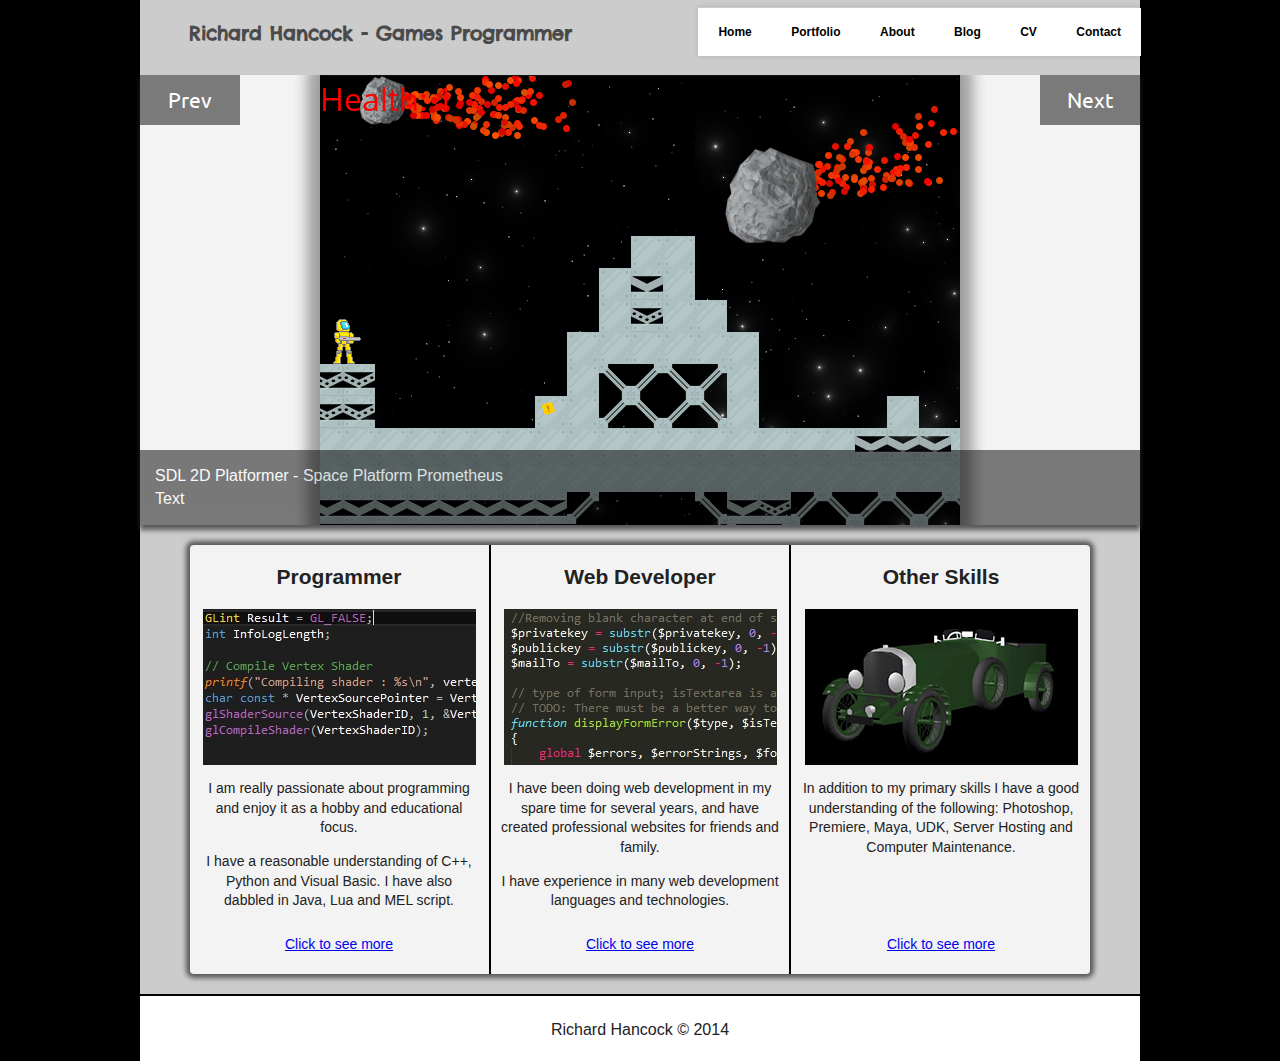
==== commit 4416fd28: "Updated Programming page with new projects, also added another slider image for the front page." ====
--- a/index.html
+++ b/index.html
@@ -26,7 +26,9 @@
 		<div class="wrapper">
 			<div class="header">
 				<div class="headerTitle">
-					<span>Richard Hancock - Games Programmer</span>
+					<a href="index.html">
+						<span>Richard Hancock - Games Programmer</span>
+					</a>
 				</div>
 				<div class="nav">
 					<ul>
@@ -71,10 +73,10 @@
 					<div class="cycle-prev"><div>Prev</div></div>
 
 				    <li
-				    	data-cycle-title="Image 1" 
-        				data-cycle-desc="Words and stuff">
-        				<a href="#">
-        					<img src="http://dummyimage.com/1000x450/aaa/fff.jpg">
+				    	data-cycle-title="SDL 2D Platformer - Space Platform Prometheus" 
+        				data-cycle-desc="Text">
+        				<a href="portfolio/programming.html#SDLplatformer">
+        					<img src="res/slideshow/SDLplatformer.png">
         				</a>
         			</li>
 
@@ -105,7 +107,7 @@
 						<h2>Programmer</h2>
 						<img src="res/programmingSmall.jpg">
 						<p>
-							I am really pasionate about programming and enjoy it as a hobby and educational focus.
+							I am really passionate about programming and enjoy it as a hobby and educational focus.
 						</p>
 						<p>
 							I have a reasonable understanding of C++, Python and Visual Basic. 
@@ -117,7 +119,7 @@
 						<h2>Web Developer</h2>
 						<img src="res/webSmall.jpg">
 						<p>
-							I have been doing web development in my spare time for several years, and have created profesional websites for friends and family.
+							I have been doing web development in my spare time for several years, and have created professional websites for friends and family.
 						</p>
 						<p>
 							I have experience in many web development languages and technologies. 
--- a/css/main.css
+++ b/css/main.css
@@ -60,7 +60,6 @@
 /* ==========================================================================
    Author's custom styles
    ========================================================================== */
-
 .wrapper {
 	width: 1000px;
 	background-color: #cccccc;
@@ -87,6 +86,10 @@
 	font-family: chelsea market,fantasy; /*Might require https://www.google.com/fonts/specimen/Chelsea+Market */
 	font-weight: bold;
 	font-size: 14pt;
+}
+.headerTitle a {
+    text-decoration: none;
+    color: #4A4A4A;
 }
 
 /*Nav*/
